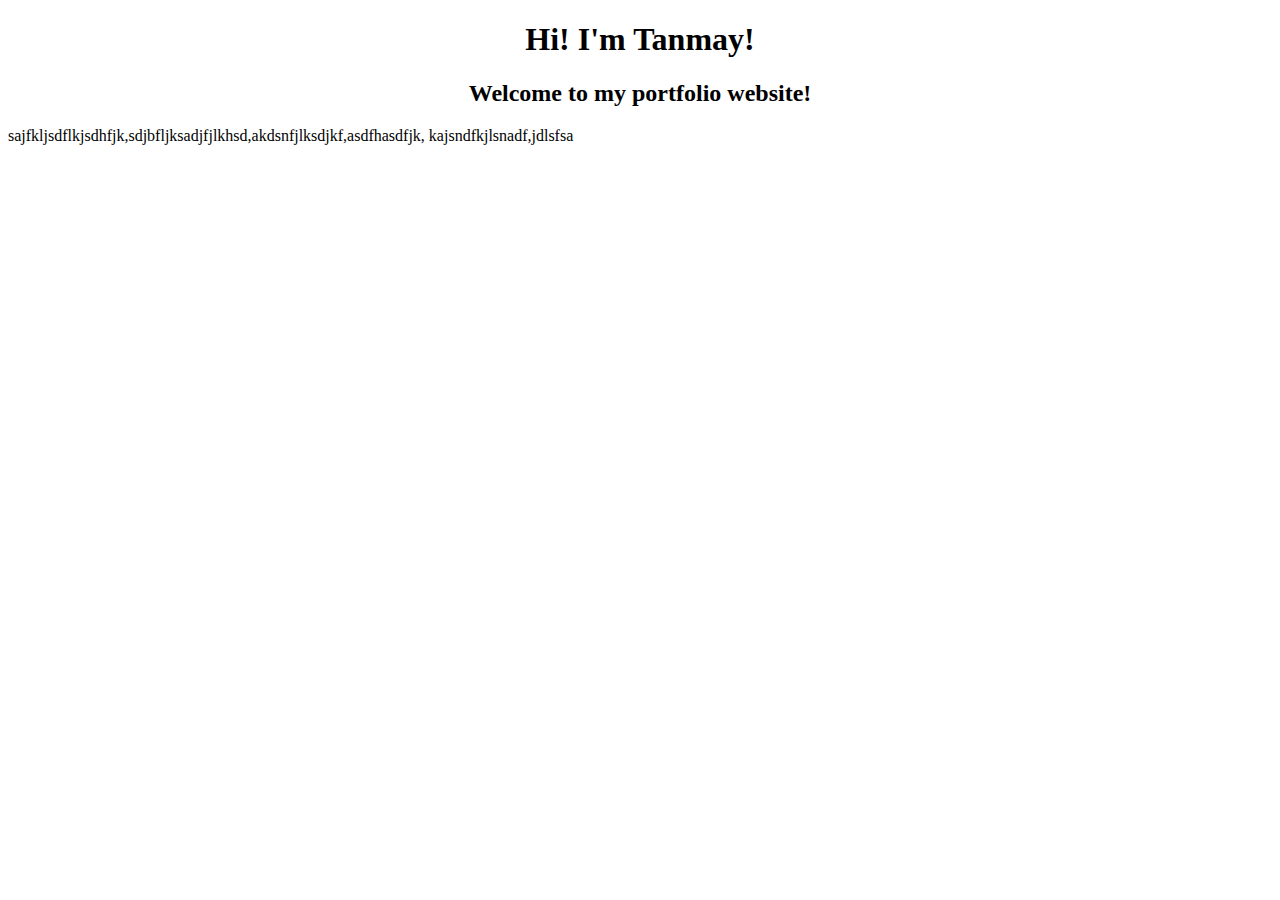
==== index.html @ 5385d949 "Added a basic HTML doc." ====
<!DOCTYPE html>
<html>
    <head>
        <h1 align = 'center'>Hi! I'm Tanmay!</h1>
        <h2 align = 'center'> Welcome to my portfolio website!</h2>
        <p> sajfkljsdflkjsdhfjk,sdjbfljksadjfjlkhsd,akdsnfjlksdjkf,asdfhasdfjk, kajsndfkjlsnadf,jdlsfsa</p>
    </head>
</html>
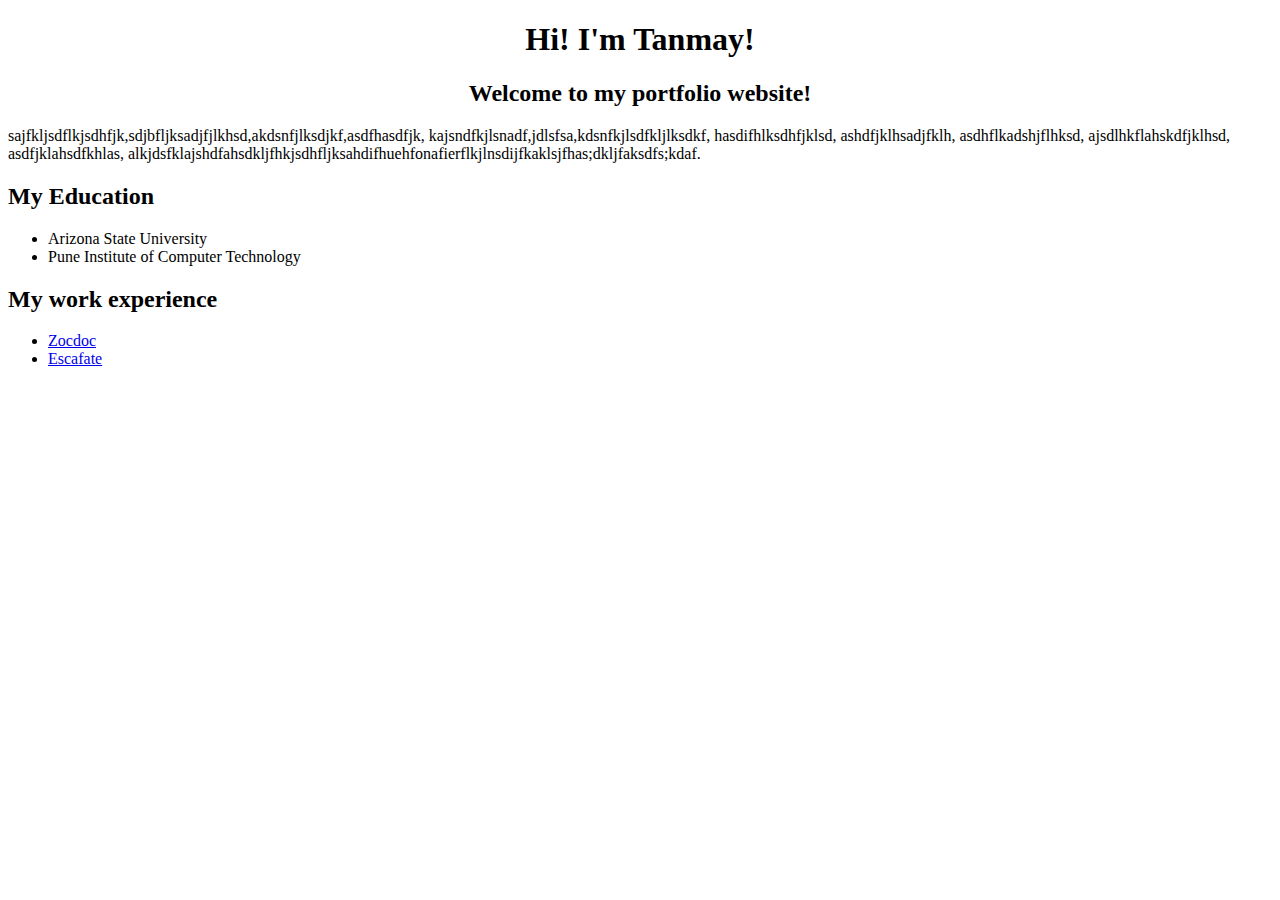
==== commit 7ae2b428: "Updated the basic model of the website." ====
--- a/index.html
+++ b/index.html
@@ -3,6 +3,30 @@
     <head>
         <h1 align = 'center'>Hi! I'm Tanmay!</h1>
         <h2 align = 'center'> Welcome to my portfolio website!</h2>
-        <p> sajfkljsdflkjsdhfjk,sdjbfljksadjfjlkhsd,akdsnfjlksdjkf,asdfhasdfjk, kajsndfkjlsnadf,jdlsfsa</p>
+
     </head>
+    <body>
+        <p> sajfkljsdflkjsdhfjk,sdjbfljksadjfjlkhsd,akdsnfjlksdjkf,asdfhasdfjk, kajsndfkjlsnadf,jdlsfsa,kdsnfkjlsdfkljlksdkf, hasdifhlksdhfjklsd, ashdfjklhsadjfklh, asdhflkadshjflhksd, ajsdlhkflahskdfjklhsd, asdfjklahsdfkhlas, alkjdsfklajshdfahsdkljfhkjsdhfljksahdifhuehfonafierflkjlnsdijfkaklsjfhas;dkljfaksdfs;kdaf.
+        </p>
+        <div class="row">
+            <div class="column">
+              <h2>My Education</h2>
+              <p>
+                <ul>
+                    <li>Arizona State University</li>
+                    <li>Pune Institute of Computer Technology</li>
+              </ul>
+            </p>
+            </div>
+            <div class="column">
+              <h2>My work experience</h2>
+              <p>
+                <ul>
+                    <li><a href="https://www.zocdoc.com/">Zocdoc</a></li>
+                    <li><a href="https://escafate.com/">Escafate</a></li>
+              </ul>
+              </p>
+            </div>
+          </div>
+    </body>
 </html>